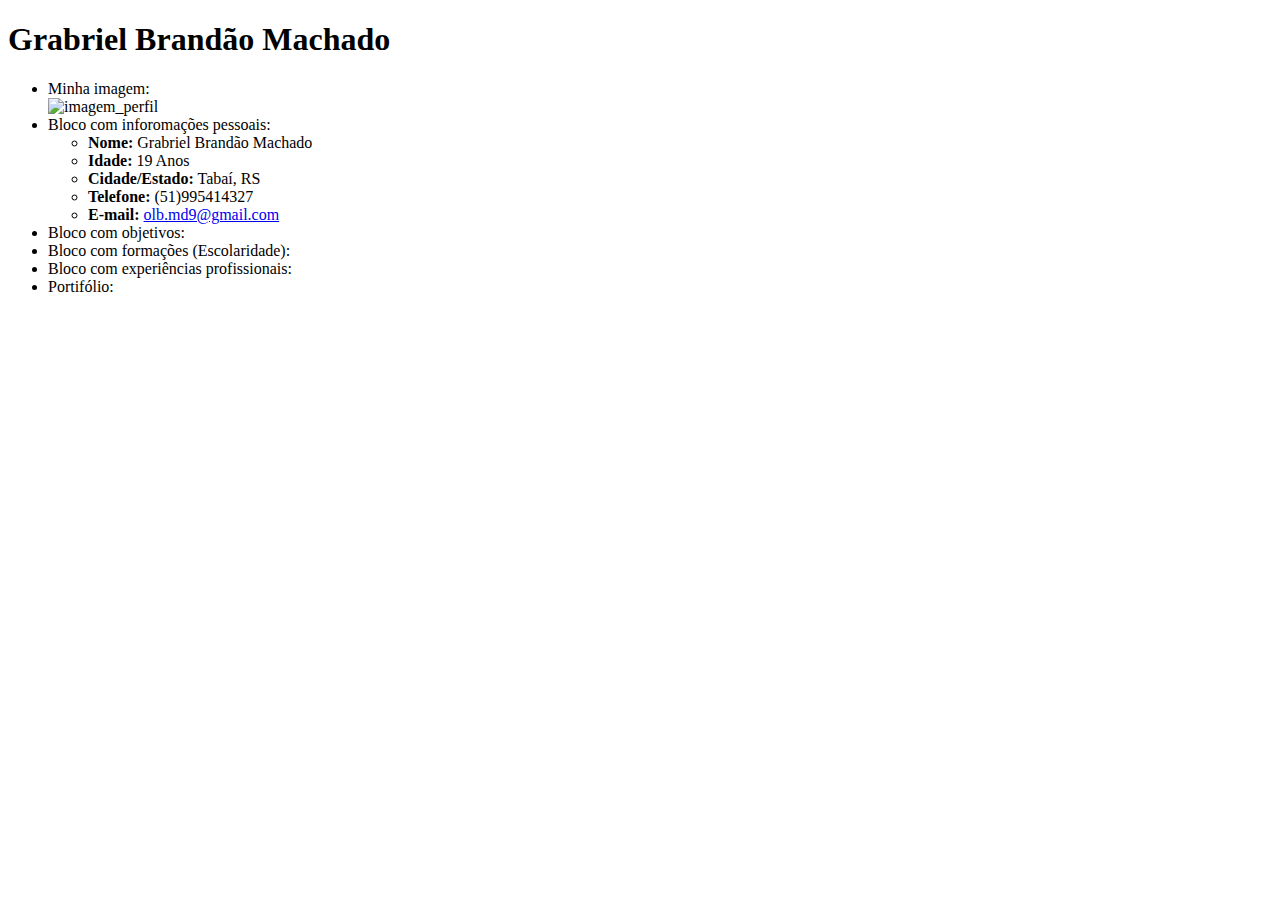
==== index.html @ 8022ffd9 "Commit da aula 3" ====
<!DOCTYPE html>
<html lang="pt-BR">
    <head>
        <meta charset="UTF-8">
        <meta http-equiv="X-UA-Compatible" content="IE=edge">
        <meta name="viewport" content="width=device-width, initial-scale=1.0">
        <link rel="stylesheet" href="./projeto-extilizacao.css">
        <style>
            @import url('https://fonts.googleapis.com/css2? family= Roboto:wght@300 & display=swap');
        </style>
        <title>Grabriel Brandão Machado</title>
    </head>
    <body>
        <h1><b>Grabriel Brandão Machado</b></h1>
        
        
        <ul class="blocos">
            <li class="topicos">Minha imagem:</li>
            <img class="img" src="https://img.redbull.com/images/c_crop,x_454,y_0,h_720,w_576/c_fill,w_400,h_540/q_auto:low,f_auto/redbullcom/2018/09/20/6cb9b120-96c3-4ea0-879e-2a6b476abb2d/pica-pau-collab-70-animadores-01" alt="imagem_perfil">
            <li>Bloco com inforomações pessoais:</li>
            <ul class="topicos">
                <li><b>Nome:</b> Grabriel Brandão Machado</li>
                <li><b>Idade:</b> 19 Anos</li>
                <li><b>Cidade/Estado:</b> Tabaí, RS</li>
                <li><b>Telefone:</b> (51)995414327</li>
                <li><b>E-mail:</b> <a href="olb.md9@gmail.com"> olb.md9@gmail.com</a></li>
            </ul>
            <li class="topicos">Bloco com objetivos:</li>

            <li class="topicos">Bloco com formações (Escolaridade):</li>
            <li class="topicos">Bloco com experiências profissionais:</li>
            <li class="topicos">Portifólio:</li>
            <p>
                
            </p>
        </ul>
    </body>
</html>
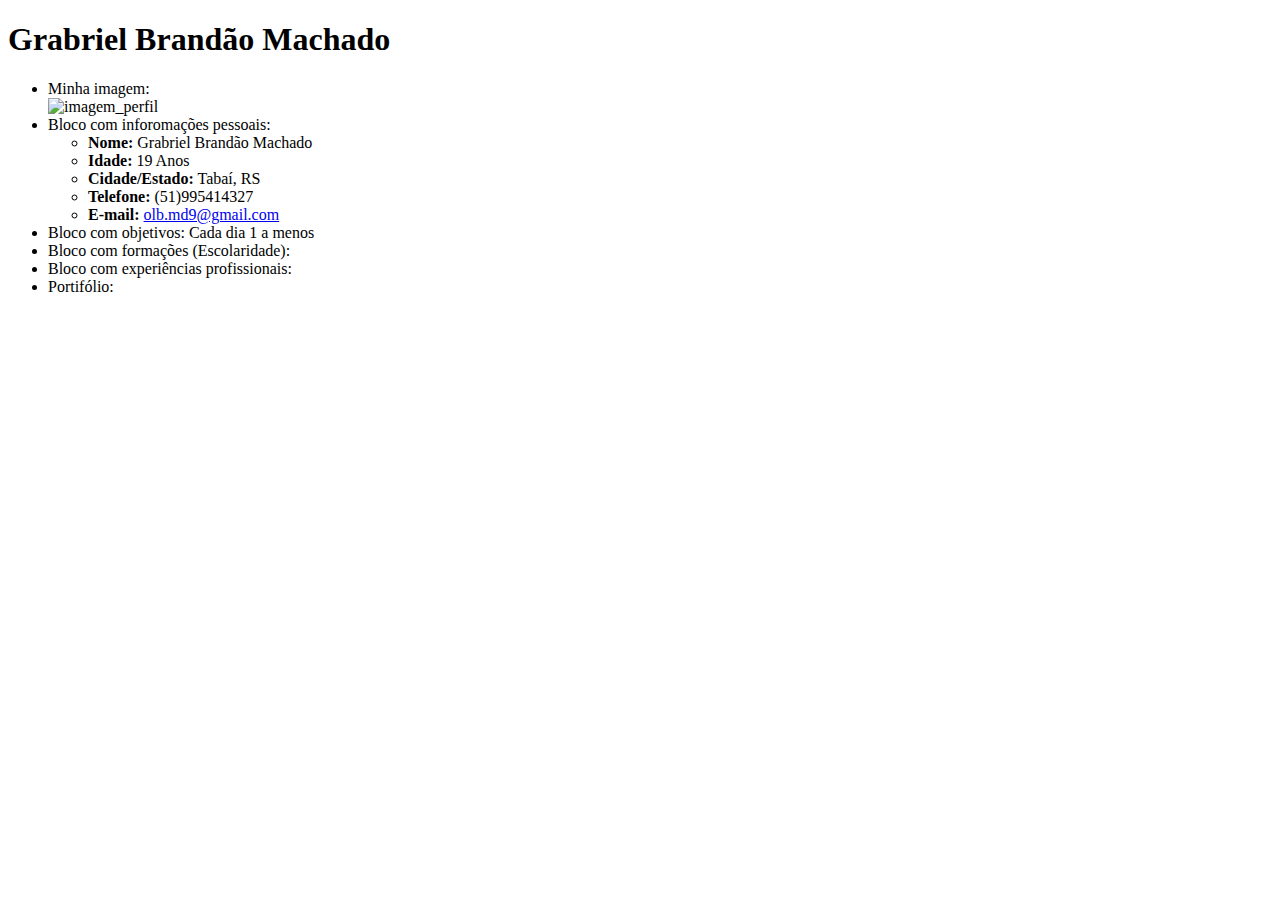
==== commit 47ae1e3f: "Pequenas mudanças" ====
--- a/index.html
+++ b/index.html
@@ -25,7 +25,7 @@
                 <li><b>Telefone:</b> (51)995414327</li>
                 <li><b>E-mail:</b> <a href="olb.md9@gmail.com"> olb.md9@gmail.com</a></li>
             </ul>
-            <li class="topicos">Bloco com objetivos:</li>
+            <li class="topicos">Bloco com objetivos: Cada dia 1 a menos</li>
 
             <li class="topicos">Bloco com formações (Escolaridade):</li>
             <li class="topicos">Bloco com experiências profissionais:</li>
